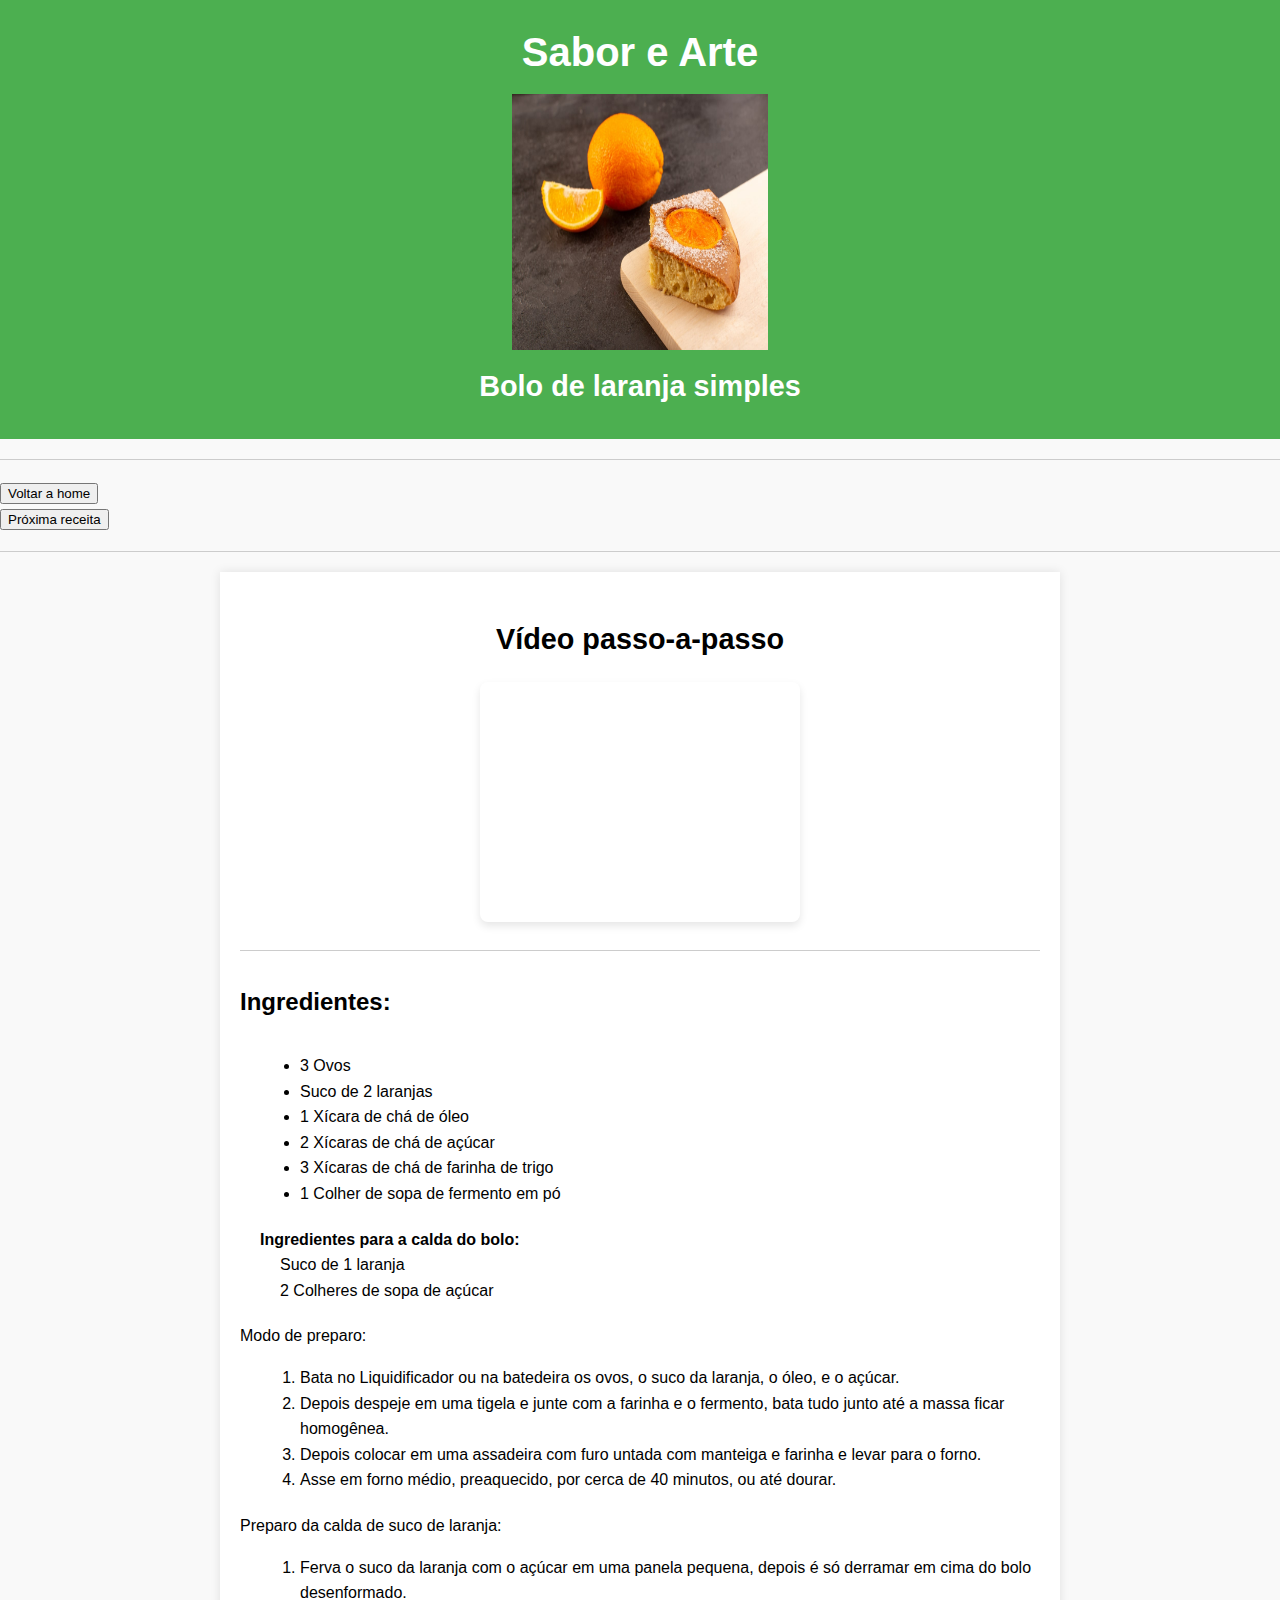
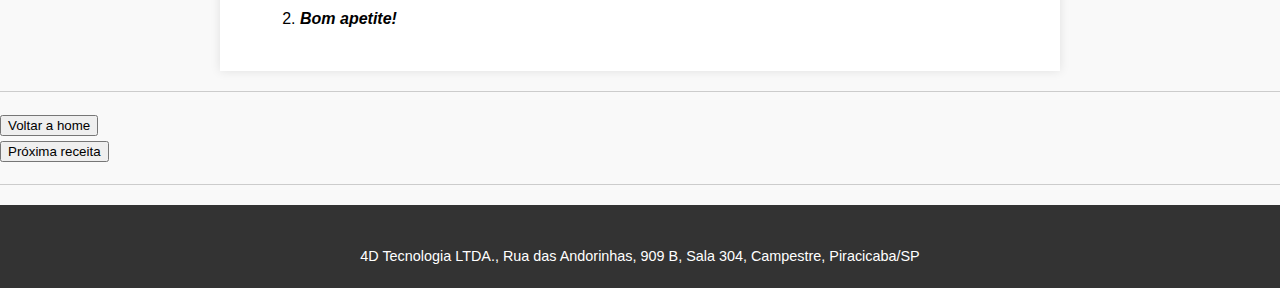
==== pages/bolo-laranja.html @ c6c225b5 "initial upload" ====
<!DOCTYPE html>
<html lang="pt-br">
  <head>
    <meta charset="UTF-8" />
    <meta name="viewport" content="width=device-width, initial-scale=1.0" />
    <title>Título do Documento</title>
    <link rel="stylesheet" href="../css/receitas.css" />
    <link rel="icon" href="../images/favicon.ico" type="image/x-icon" />
    <meta
      name="description"
      content="Receita de bolo de laranja simples acessível à todos."
    />
  </head>
  <body>
    <header>
      <h1>
        <a href="../index.html">Sabor e Arte</a>
      </h1>
      <h3>
        <img
          width="256"
          height="256"
          src="../images/bololaranja.jpg"
          alt="Uma imagem de um bolo de laranja"
          title="Bolo de laranja"
        /><br />Bolo de laranja simples
      </h3>
    </header>
    <nav>
      <hr />
      <form action="../index.html" method="get">
        <button>Voltar a home</button>
      </form>
      <form action="bolo-nozes.html" method="get">
        <button>Próxima receita</button>
      </form>
      <hr />
    </nav>
    <section class="recipe-section">
      <h2>Vídeo passo-a-passo</h2>
      <div class="video-container">
        <iframe
          width="320"
          height="240"
          src="https://www.youtube.com/embed/kkBUdrZ-RSU?si=bj8TUqR1rlLoB9T6"
          title="YouTube video player"
          allow="accelerometer; autoplay; clipboard-write; encrypted-media; gyroscope; picture-in-picture; web-share"
          referrerpolicy="strict-origin-when-cross-origin"
          allowfullscreen
        ></iframe>
      </div>
      <hr />
      <article>
        <h4>Ingredientes:</h4>
        <ul>
          <li>3 Ovos</li>
          <li>Suco de 2 laranjas</li>
          <li>1 Xícara de chá de óleo</li>
          <li>2 Xícaras de chá de açúcar</li>
          <li>3 Xícaras de chá de farinha de trigo</li>
          <li>1 Colher de sopa de fermento em pó</li>
        </ul>
        <dl>
          <dt>Ingredientes para a calda do bolo:</dt>
          <dd>Suco de 1 laranja</dd>
          <dd>2 Colheres de sopa de açúcar</dd>
        </dl>
        <p>Modo de preparo:</p>
        <ol>
          <li>
            Bata no Liquidificador ou na batedeira os ovos, o suco da laranja, o
            óleo, e o açúcar.
          </li>
          <li>
            Depois despeje em uma tigela e junte com a farinha e o fermento,
            bata tudo junto até a massa ficar homogênea.
          </li>
          <li>
            Depois colocar em uma assadeira com furo untada com manteiga e
            farinha e levar para o forno.
          </li>
          <li>
            Asse em forno médio, preaquecido, por cerca de 40 minutos, ou até
            dourar.
          </li>
        </ol>
        <p>Preparo da calda de suco de laranja:</p>
        <ol>
          <li>
            Ferva o suco da laranja com o açúcar em uma panela pequena, depois é
            só derramar em cima do bolo desenformado.
          </li>
          <li>
            <em><strong>Bom apetite!</strong></em>
          </li>
        </ol>
      </article>
    </section>
    <nav>
      <hr />
      <form action="../index.html" method="get">
        <button>Voltar a home</button>
      </form>
      <form action="bolo-laranja.html" method="get">
        <button>Próxima receita</button>
      </form>
      <hr />
    </nav>
    <footer>
      <address>
        4D Tecnologia LTDA., Rua das Andorinhas, 909 B, Sala 304, Campestre,
        Piracicaba/SP
      </address>
    </footer>
    <script src="scripts.js"></script>
  </body>
</html>
---- css/receitas.css ----
/* Estilos específicos para a página de receita */

/* Estilização geral */
body {
  font-family: Arial, sans-serif;
  line-height: 1.6;
  background-color: #f9f9f9;
  margin: 0;
  padding: 0;
}

hr {
  border: 0;
  border-top: 1px solid #ccc;
  margin: 20px 0;
}

/* Estilos para o cabeçalho */
header {
  background-color: #4caf50;
  color: white;
  text-align: center;
  padding: 20px;
}

header h1 {
  margin: 0;
  font-size: 2.5em;
}

header h3 {
  font-size: 1.8em;
  margin: 10px 0;
  text-align: center;
}

header a {
  color: white;
  text-decoration: none;
}

header a:hover {
  text-decoration: underline;
}

/* Estilos para a seção de receita */
.recipe-section {
  max-width: 800px;
  margin: 20px auto;
  padding: 20px;
  background-color: #fff;
  box-shadow: 0 0 10px rgba(0, 0, 0, 0.1);
}

.recipe-section h2 {
  font-size: 1.8em;
  text-align: center;
  margin-bottom: 20px;
}

.video-container {
  text-align: center;
}

.video-container iframe {
  border: none;
  border-radius: 8px;
  box-shadow: 0 4px 8px rgba(0, 0, 0, 0.1);
}

.recipe-section article {
  margin-top: 20px;
}

.recipe-section h4 {
  font-size: 1.5em;
}

.recipe-section ul,
.recipe-section ol {
  margin-left: 20px;
  margin-bottom: 20px;
}

.recipe-section ol ol {
  margin-top: 10px;
}

.recipe-section p {
  margin-bottom: 10px;
}

.recipe-section dl {
  margin-left: 20px;
  margin-bottom: 20px;
}

.recipe-section dl dt {
  font-weight: bold;
  margin-top: 10px;
}

.recipe-section dl dd {
  margin-left: 20px;
}

/* Estilos para o rodapé */
footer {
  background-color: #333;
  color: #fff;
  padding: 20px;
  text-align: center;
}

footer address {
  font-style: normal;
  font-size: 0.9em;
  margin-top: 20px;
}
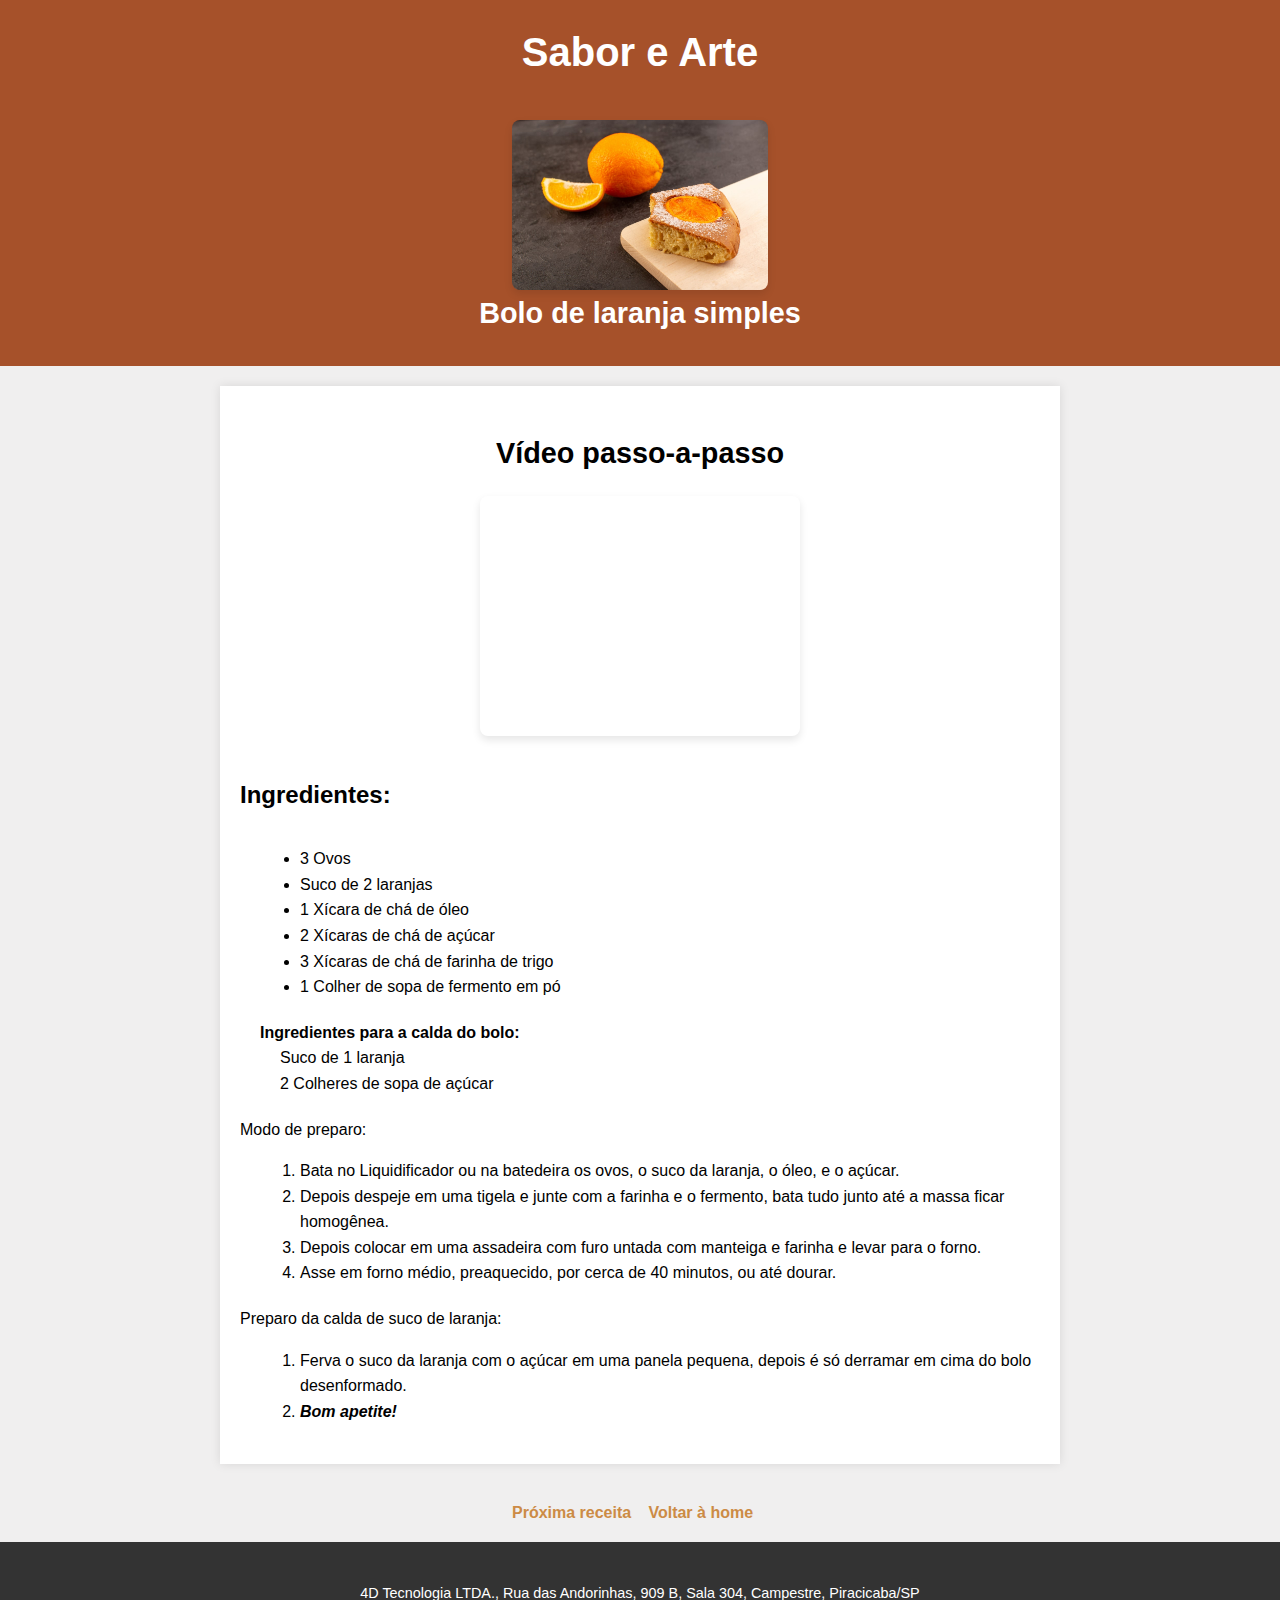
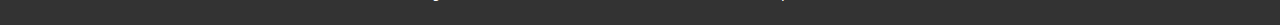
==== commit bea926db: "refactor" ====
--- a/pages/bolo-laranja.html
+++ b/pages/bolo-laranja.html
@@ -1,41 +1,31 @@
 <!DOCTYPE html>
 <html lang="pt-br">
   <head>
-    <meta charset="UTF-8" />
-    <meta name="viewport" content="width=device-width, initial-scale=1.0" />
-    <title>Título do Documento</title>
-    <link rel="stylesheet" href="../css/receitas.css" />
-    <link rel="icon" href="../images/favicon.ico" type="image/x-icon" />
+    <meta charset="UTF-8">
+    <meta name="viewport" content="width=device-width, initial-scale=1.0">
+    <title>Bolo de laranja simples - Sabor e Arte</title>
+    <link rel="stylesheet" href="../css/receitas.css">
+    <link rel="icon" href="../images/favicon.ico" type="image/x-icon">
     <meta
       name="description"
       content="Receita de bolo de laranja simples acessível à todos."
-    />
+   >
   </head>
   <body>
     <header>
       <h1>
         <a href="../index.html">Sabor e Arte</a>
       </h1>
+      <br>
       <h3>
         <img
-          width="256"
-          height="256"
+          class="images"
           src="../images/bololaranja.jpg"
           alt="Uma imagem de um bolo de laranja"
           title="Bolo de laranja"
-        /><br />Bolo de laranja simples
+       >Bolo de laranja simples
       </h3>
     </header>
-    <nav>
-      <hr />
-      <form action="../index.html" method="get">
-        <button>Voltar a home</button>
-      </form>
-      <form action="bolo-nozes.html" method="get">
-        <button>Próxima receita</button>
-      </form>
-      <hr />
-    </nav>
     <section class="recipe-section">
       <h2>Vídeo passo-a-passo</h2>
       <div class="video-container">
@@ -49,7 +39,7 @@
           allowfullscreen
         ></iframe>
       </div>
-      <hr />
+
       <article>
         <h4>Ingredientes:</h4>
         <ul>
@@ -97,14 +87,12 @@
       </article>
     </section>
     <nav>
-      <hr />
-      <form action="../index.html" method="get">
-        <button>Voltar a home</button>
-      </form>
-      <form action="bolo-laranja.html" method="get">
-        <button>Próxima receita</button>
-      </form>
-      <hr />
+      <a class="inlineNavBtnL" href="bolo-nozes.html"
+        ><p><strong>Próxima receita</strong></p></a
+      >
+      <a class="inlineNavBtnR" href="../index.html"
+        ><p><strong>Voltar à home</strong></p></a
+      >
     </nav>
     <footer>
       <address>
@@ -112,6 +100,5 @@
         Piracicaba/SP
       </address>
     </footer>
-    <script src="scripts.js"></script>
   </body>
 </html>
--- a/css/receitas.css
+++ b/css/receitas.css
@@ -4,20 +4,44 @@
 body {
   font-family: Arial, sans-serif;
   line-height: 1.6;
-  background-color: #f9f9f9;
+  background-color: rgb(240, 239, 239);
   margin: 0;
   padding: 0;
 }
 
-hr {
-  border: 0;
-  border-top: 1px solid #ccc;
-  margin: 20px 0;
+body a {
+  text-decoration: none;
+  color: rgb(204, 139, 69);
+}
+
+.images {
+  max-width: 256px;
+  height: auto;
+  display: block;
+  margin: 0 auto;
+  border-radius: 8px;
+  box-shadow: 0 4px 8px rgba(0, 0, 0, 0.1);
+}
+
+.inlineNavBtnL {
+  display: inline-block;
+  text-align: left;
+  padding-left: 40%;
+}
+
+.inlineNavBtnR {
+  display: inline-block;
+  text-align: right;
+  padding-left: 1%;
+}
+
+body nav {
+  display: inline;
 }
 
 /* Estilos para o cabeçalho */
 header {
-  background-color: #4caf50;
+  background-color: rgb(166, 81, 42);
   color: white;
   text-align: center;
   padding: 20px;
@@ -36,11 +60,6 @@
 
 header a {
   color: white;
-  text-decoration: none;
-}
-
-header a:hover {
-  text-decoration: underline;
 }
 
 /* Estilos para a seção de receita */
